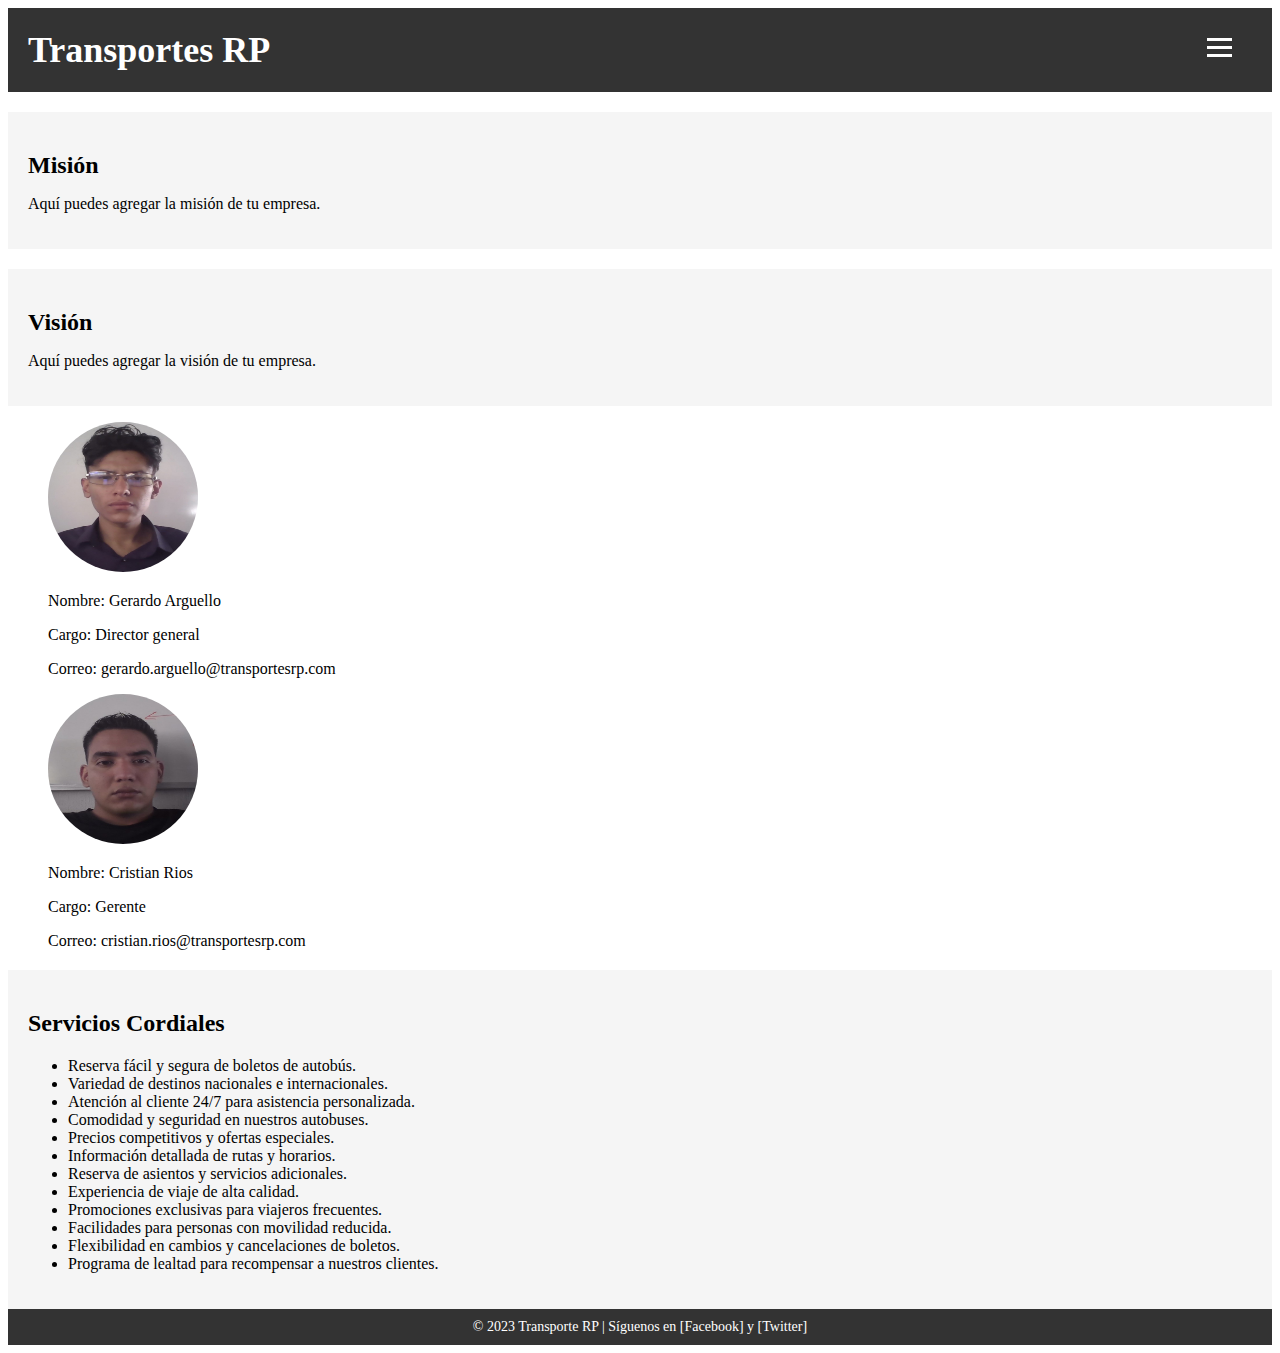
==== somos.html @ aa26c2c0 "This is the first commit" ====
<!DOCTYPE html>
<html lang="es">
<head>
    <meta charset="UTF-8">
    <meta name="viewport" content="width=device-width, initial-scale=1.0">
    <title>Plantilla de Transporte en Autobús</title>
    <link rel="stylesheet" href="./styles/styles.css">
    <script src="./scripts/script.js"></script>
</head>
<body>
    <header>
        <h1>Transportes RP</h1>
        <button id="menu-button" title="button" type="button">
          <span></span>
          <span></span>
          <span></span>
        </button>
        <nav id="menu">
          <ul>
            <li><a href="./index.html">Inicio</a></li>
            <li><a href="./blog.html">Blog</a></li>
            <li><a href="./somos.html">Quienes Somos?</a></li>
            <li><a href="./contacto.html">Contacto</a></li>
          </ul>
        </nav>
      </header>
    <script src="./scripts/script.js"></script>
    
    
    <div class="packages">
      <div class="mision">
        <h2>Misión</h2>
        <p>Aquí puedes agregar la misión de tu empresa.</p>
      </div>        
    </div>

      

    <div class="destinations">
      <div class="vision">
        <h2>Visión</h2>
        <p>Aquí puedes agregar la visión de tu empresa.</p>
      </div>
            
    </div>

    <div class="container2">
      
      <section class="Nosotros">
        <ul>
          <li>
            <img src="img/gera.jpg" alt="Nombre del empleado">
            <p>Nombre: Gerardo Arguello</p>
            <p>Cargo: Director general</p>
            <p>Correo: gerardo.arguello@transportesrp.com</p>
          </li>
          <!-- Agrega más listas para cada empleado -->
        </ul>
      </section>
      <section class="Nosotros">
        <ul>
          <li>
            <img src="img/cristian.jpg" alt="Nombre del empleado">
            <p>Nombre: Cristian Rios</p>
            <p>Cargo: Gerente</p>
            <p>Correo: cristian.rios@transportesrp.com</p>
          </li>
          <!-- Agrega más listas para cada empleado -->
        </ul>
      </section>
    </div>

     <!-- Sección de servicios cordiales -->
    <div class="services">
      <h2>Servicios Cordiales</h2>
      <ul>
          <li><i class="fas fa-check-circle"></i> Reserva fácil y segura de boletos de autobús.</li>
          <li><i class="fas fa-check-circle"></i> Variedad de destinos nacionales e internacionales.</li>
          <li><i class="fas fa-check-circle"></i> Atención al cliente 24/7 para asistencia personalizada.</li>
          <li><i class="fas fa-check-circle"></i> Comodidad y seguridad en nuestros autobuses.</li>
          <li><i class="fas fa-check-circle"></i> Precios competitivos y ofertas especiales.</li>
          <li><i class="fas fa-check-circle"></i> Información detallada de rutas y horarios.</li>
          <li><i class="fas fa-check-circle"></i> Reserva de asientos y servicios adicionales.</li>
          <li><i class="fas fa-check-circle"></i> Experiencia de viaje de alta calidad.</li>
          <li><i class="fas fa-check-circle"></i> Promociones exclusivas para viajeros frecuentes.</li>
          <li><i class="fas fa-check-circle"></i> Facilidades para personas con movilidad reducida.</li>
          <li><i class="fas fa-check-circle"></i> Flexibilidad en cambios y cancelaciones de boletos.</li>
          <li><i class="fas fa-check-circle"></i> Programa de lealtad para recompensar a nuestros clientes.</li>
      </ul>
  </div>

    <!-- Footer -->
    <div class="footer">
      © 2023 Transporte RP | Síguenos en [Facebook] y [Twitter]
    </div>
</body>
</html>
---- styles/styles.css ----
/* Estilos para el navbar */
.navbar {
    background-color: #333;
    color: white;
    padding: 10px;
}

.navbar a {
    color: white;
    text-decoration: none;
    margin-right: 10px;
}

/* Estilos para el footer */
.footer {
    background-color: black;
    color: white;
    padding: 10px;
    text-align: center;
}

/* Estilos para la sección de agendar destinos */
.destinations {
    margin-top: 20px;
    padding: 20px;
    background-color: #f5f5f5;
}

.destinations h2 {
    margin-bottom: 10px;
}

.destinations ul {
    list-style-type: none;
    padding-left: 0;
}

.destinations li {
    margin-bottom: 10px;
}

/* Estilos para la sección de paquetes */
.packages {
    margin-top: 20px;
    padding: 20px;
    background-color: #f5f5f5;
}

.packages h2 {
    margin-bottom: 10px;
}

.packages ul {
    list-style-type: none;
    padding-left: 0;
}

.packages li {
    margin-bottom: 10px;
}

/* Estilos para la sección de comentarios */
.comments {
    margin-top: 20px;
    padding: 20px;
    background-color: #f5f5f5;
}

.comments h2 {
    margin-bottom: 10px;
}

.comments form {
    margin-top: 10px;
}

.comments textarea {
    width: 100%;
    height: 100px;
    padding: 5px;
}

.comments input[type="submit"] {
    background-color: #333;
    color: white;
    padding: 5px 10px;
    border: none;
    cursor: pointer;
}

/* Estilos para la sección de destinos */
.container {
    display: flex;
    flex-wrap: wrap;
    justify-content: center;
    align-items: center;
    margin: 0 auto;
    max-width: 800px;
}

.card {
    display: flex;
    flex-direction: column;
    align-items: center;
    margin: 10px;
    padding: 10px;
    border: 1px solid #ccc;
    border-radius: 5px;
    box-shadow: 0 2px 5px rgba(0, 0, 0, 0.3);
    width: 200px;
}

.card img {
    max-width: 100%;
    height: auto;
    margin-bottom: 10px;
}

.empresas {
    display: flex;
    flex-wrap: wrap;
    justify-content: center;
    align-items: center;
    margin: 0 auto;
    max-width: 800px;
    background-color: white;
}

.empresas div {
    display: flex;
    flex-direction: column;
    align-items: center;
    margin: 10px;
    padding: 10px;
    border: 1px solid #ccc;
    border-radius: 5px;
    box-shadow: 0 2px 5px rgba(0, 0, 0, 0.3);
    width: 200px;
    background-color: black;
}

.empresas div img {
    max-width: 100%;
    height: auto;
    margin-bottom: 10px;
}

.empresas div p {
    margin-top: 10px;
    text-align: justify;
}

/* Estilos para la navegación */
.nav {
    display: flex;
    flex-wrap: wrap;
    margin: 0 auto;
    max-width: 800px;
    background-color: black;
    color: white;
}

/* Estilos para el encabezado */
header {
    background-color: #333;
    color: white;
    display: flex;
    justify-content: space-between;
    align-items: center;
    padding: 20px;
}

h1 {
    margin: 0;
}

/* Estilos para la sección de reseñas */
.reseñas {
    background-color: #f2f2f2;
    padding: 20px;
}

table {
    border-collapse: collapse;
}

table td {
    border: 1px solid #ddd;
    padding: 8px;
}

/* Estilos para la sección de contacto */
.contacto {
    background-color: #f2f2f2;
    padding: 20px;
}

.formulario {
    background-color: #f2f2f2;
    padding: 20px;
}

/* Estilos para el efecto de zoom en las imágenes al pasar el ratón */
.img-zoom {
    transition: transform 0.3s;
}

.img-zoom:hover {
    transform: scale(1.1);
}

button, input[type="submit"] {
    background-color: #3498db; /* Color de fondo */
    color: #fff; /* Color de texto */
    padding: 10px 20px; /* Espaciado interno */
    border: none; /* Sin borde */
    border-radius: 5px; /* Bordes redondeados */
    cursor: pointer; /* Cursor de puntero al pasar el ratón */
    font-size: 16px; /* Tamaño de fuente */
}

/* Estilos para botones al pasar el ratón */
button:hover, input[type="submit"]:hover {
    background-color: #217dbb; /* Cambiar color de fondo al pasar el ratón */
}

/* Estilos para enlaces (si deseas aplicarlos a los enlaces de "Reservar ahora") */
a {
    text-decoration: none; /* Eliminar subrayado de enlaces */
    color: #3498db; /* Color de texto para enlaces */
}

a:hover {
    color: #217dbb; /* Cambiar color de texto al pasar el ratón sobre enlaces */
}
/* Estilos para campos de entrada de texto */
input[type="text"],
input[type="email"],
textarea {
    width: 100%;
    padding: 10px;
    margin: 5px 0;
    border: 1px solid #ccc;
    border-radius: 5px;
    font-size: 16px;
}

/* Estilos para campos de entrada de texto enfocados (cuando el usuario hace clic en ellos) */
input[type="text"]:focus,
input[type="email"]:focus,
textarea:focus {
    border-color: #3498db; /* Cambiar el color del borde cuando el campo está enfocado */
    outline: none; /* Eliminar el borde azul predeterminado en algunos navegadores */
}

/* Estilos para etiquetas de formulario */
label {
    display: block;
    margin-top: 10px;
    font-weight: bold;
}
/* Estilos para la tabla */
table {
    width: 100%;
    border-collapse: collapse;
    margin-bottom: 20px;
}

/* Estilos para las celdas de la tabla */
td, th {
    border: 1px solid #ccc;
    padding: 8px;
    text-align: left;
}

/* Estilos para las filas pares (alternas) de la tabla */
tr:nth-child(even) {
    background-color: #f2f2f2;
}

/* Estilos para las celdas de encabezado */
th {
    background-color: #3498db;
    color: #fff;
}

/* Estilos para celdas de encabezado al pasar el ratón */
th:hover {
    background-color: #217dbb;
}

/* Estilos para las celdas al pasar el ratón */
td:hover {
    background-color: #e3e3e3;
}
/* Estilos para descripciones ocultas */
.description {
    display: none;
    padding: 10px;
}

/* Estilos para el botón "Leer más" */
.read-more-button {
    color: #3498db;
    cursor: pointer;
}

/* Estilos para el botón "Leer menos" */
.read-more-button.hidden::after {
    content: ' (Leer más)';
}

/* Estilos para el botón "Leer más" */
.read-more-button:not(.hidden)::after {
    content: ' (Leer menos)';
}
/* Estilo para el encabezado */
header {
    background-color: #333;
    color: #fff;
    padding: 20px;
    text-align: center;
}

h1 {
    font-size: 36px;
}

/*------------------------------Menu botton---------------------*/
#menu-button {
    background-color: transparent;
    border: none;
    cursor: pointer;
}

#menu-button span {
    display: block;
    width: 25px;
    height: 3px;
    margin-bottom: 5px;
    background-color: white;
}

#menu {
    display: none;
}

#menu li {
    margin-bottom: 10px;
}

#menu li a {
    color: white;
}
/* Estilo para el botón del menú */
.menu-button {
    background-color: transparent;
    border: none;
    cursor: pointer;
    padding: 0;
    margin: 0;
    font-size: 24px;
    color: #fff;
}

/* Estilo para el menú */
#menu {
    display: none;
    background-color: #333;
    position: absolute;
    top: 60px;
    right: 0;
    z-index: 1;
}

#menu ul {
    list-style: none;
    padding: 0;
    margin: 0;
}

#menu li {
    padding: 15px;
    text-align: center;
}

#menu a {
    color: #fff;
    text-decoration: none;
    font-size: 18px;
    display: block;
}

#menu a:hover {
    background-color: #555;
}
/*---------------------------------------------------*/
/* Estilo para las tarjetas de destino */
.card {
    background-color: #fff;
    border: 1px solid #ccc;
    border-radius: 10px;
    box-shadow: 0 4px 8px rgba(0, 0, 0, 0.2);
    margin: 10px;
    padding: 20px;
    text-align: center;
}

h3 {
    font-size: 24px;
}

p {
    font-size: 16px;
}

/* Estilo para los botones de "Leer más" */
.read-more-button {
    background-color: #333;
    color: #fff;
    padding: 10px 20px;
    text-decoration: none;
    border-radius: 5px;
    font-weight: bold;
    display: inline-block;
}

.read-more-button:hover {
    background-color: #555;
}

/* Estilo para el formulario de contacto */
.formulario {
    background-color: #f9f9f9;
    border: 1px solid #ccc;
    border-radius: 10px;
    padding: 20px;
}

/* Estilo para el pie de página */
.footer {
    background-color: #333;
    color: #fff;
    text-align: center;
    padding: 10px;
    font-size: 14px;
}

/* Estilo para las imágenes con efecto de zoom */
.img-zoom {
    transition: transform 0.3s;
}

.img-zoom:hover {
    transform: scale(1.1);
}

/* Estilos para la sección de agendar destinos */
.services {
    margin-top: 20px;
    padding: 20px;
    background-color: #f5f5f5;
}

/*------------------------------ botton---------------------*/
.Nosotros img {
    border-radius: 50%;
    width: 150px;
    height: 150px;
}
.Nosotros ul {
    list-style-type: none;
}
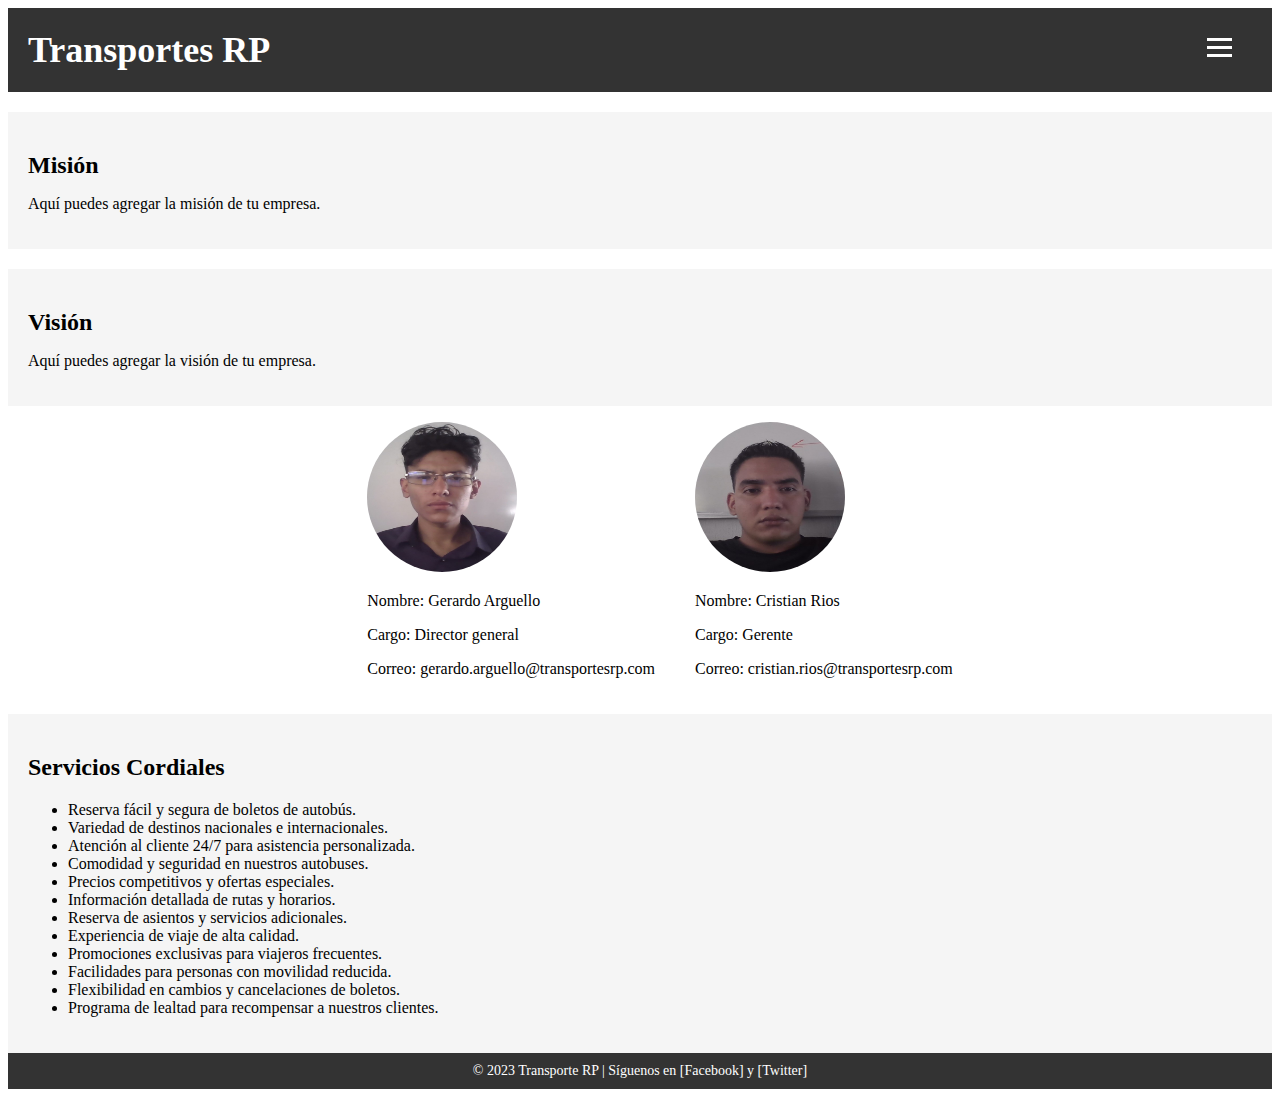
==== commit a31df439: "Chache for img in "somos"" ====
--- a/somos.html
+++ b/somos.html
@@ -44,7 +44,7 @@
             
     </div>
 
-    <div class="container2">
+    <div class="empresas">
       
       <section class="Nosotros">
         <ul>
